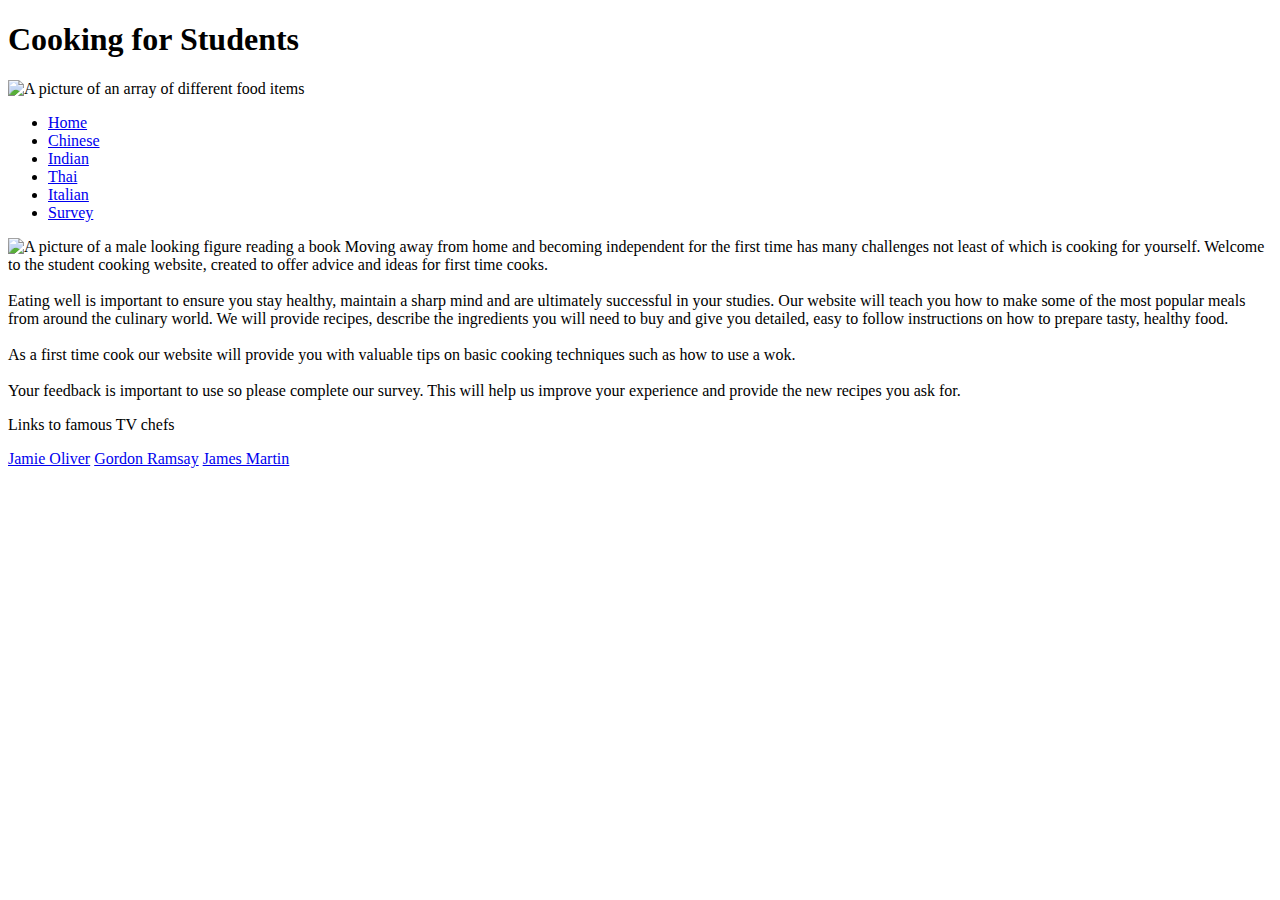
==== StudentCooking/index.html @ 6ba9db51 "Added Italian option" ====
<!DOCTYPE html>
<html lang="en">
    <head>
        <meta charset="UTF-8">
        <meta http-equiv="X-UA-Compatible" content="IE=edge">
        <meta name="viewport" content="width=device-width, initial-scale=1.0">
        <link rel="stylesheet" href="style.css">
        <title>Home Page</title>
    </head>
    <body>
        <!-- Page Header -->
        <header>
            <h1>Cooking for Students</h1>
            <img class="imageBanner" src="assets/cookingBanner.jpg" alt="A picture of an array of different food items">
        </header>

        <!-- Navigation Bar -->
        <nav>
            <ul>
                <li><a class="navlink navactive" href="#">Home</a></li>
                <li><a class="navlink" href="./regions/chinese/chinese.html">Chinese</a></li>
                <li><a class="navlink" href="./regions/indian/indian.html">Indian</a></li>
                <li><a class="navlink" href="./regions/thai/thai.html">Thai</a></li>
                <li><a class="navlink" href="./regions/italian/italian.html">Italian</a></li>
                <li><a class="navlink" href="survey.html">Survey</a></li>
            </ul>
        </nav>

        <!-- Main content -->
        <main>
            <p>
                <img id="studentImage" src="assets/student.jpg" alt="A picture of a male looking figure reading a book">
                Moving away from home and becoming independent for the first time has many challenges not least of which is cooking for yourself.  Welcome to the student cooking website, created to offer advice and ideas for first time cooks. <br><br>
                Eating well is important to ensure you stay healthy, maintain a sharp mind and are ultimately successful in your studies.  Our website will teach you how to make some of the most popular meals from around the culinary world.  We will provide recipes, describe the ingredients you will need to buy and give you detailed, easy to follow instructions on how to prepare tasty, healthy food. <br><br>
                As a first time cook our website will provide you with valuable tips on basic cooking techniques such as how to use a wok. <br><br>
                Your feedback is important to use so please complete our survey.  This will help us improve your experience and provide the new recipes you ask for.
            </p>
        </main>

        <!-- Page Footer -->
        <footer>
            <p>Links to famous TV chefs</p>
            <a href="https://jamieoliver.com">Jamie Oliver</a>
            <a href="https://gordonramsay.com">Gordon Ramsay</a>
            <a href="https://jamesmartinchef.co.uk">James Martin</a>
        </footer>
    </body>
</html>
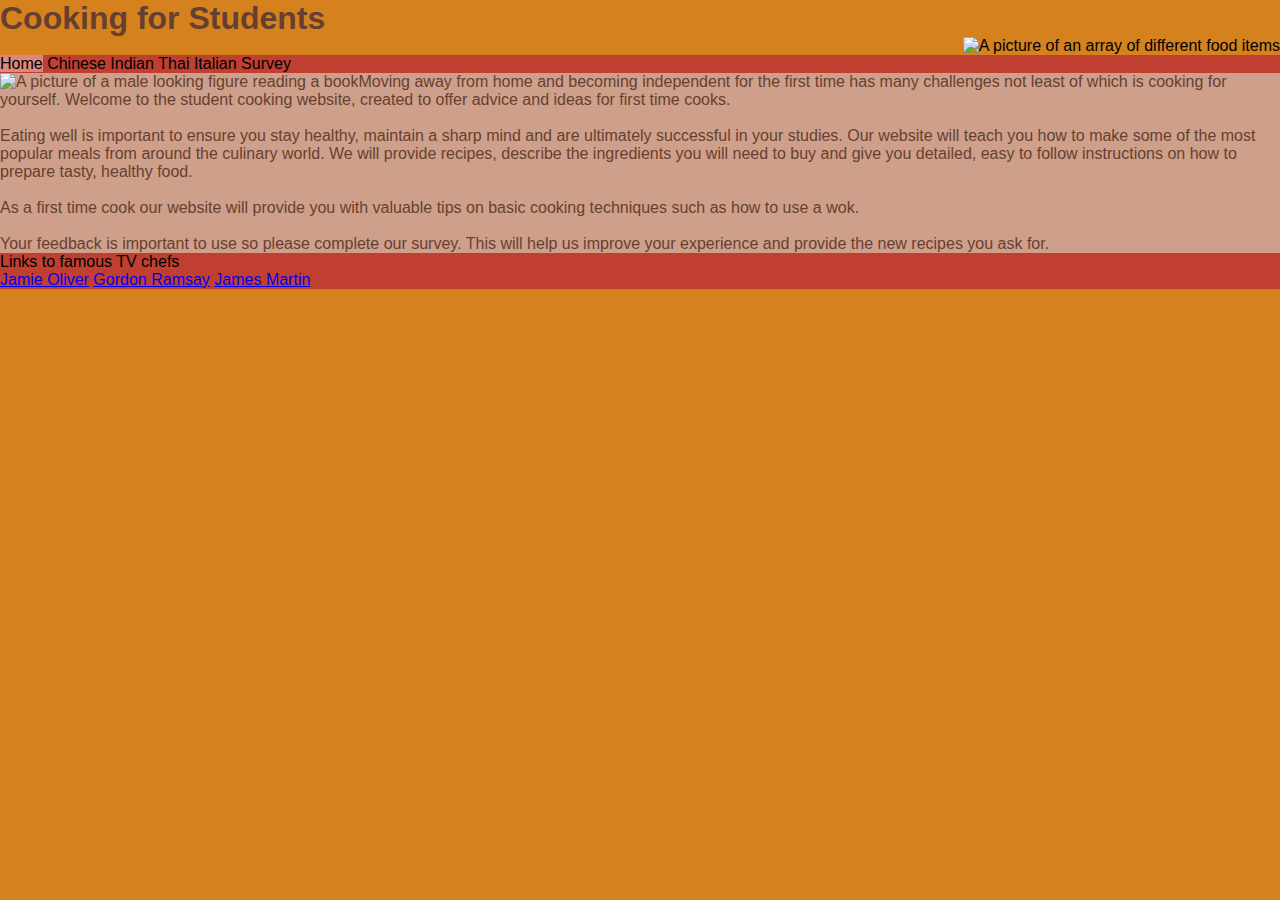
==== commit 9f7b08fc: "fcewd" ====
--- a/StudentCooking/index.html
+++ b/StudentCooking/index.html
@@ -17,12 +17,12 @@
         <!-- Navigation Bar -->
         <nav>
             <ul>
-                <li><a class="navlink navactive" href="#">Home</a></li>
-                <li><a class="navlink" href="./regions/chinese/chinese.html">Chinese</a></li>
-                <li><a class="navlink" href="./regions/indian/indian.html">Indian</a></li>
-                <li><a class="navlink" href="./regions/thai/thai.html">Thai</a></li>
-                <li><a class="navlink" href="./regions/italian/italian.html">Italian</a></li>
-                <li><a class="navlink" href="survey.html">Survey</a></li>
+                <li class="navlink"><a class="navlink navactive" href="#">Home</a></li>
+                <li class="navlink"><a class="navlink" href="./regions/chinese/chinese.html">Chinese</a></li>
+                <li class="navlink"><a class="navlink" href="./regions/indian/indian.html">Indian</a></li>
+                <li class="navlink"><a class="navlink" href="./regions/thai/thai.html">Thai</a></li>
+                <li class="navlink"><a class="navlink" href="./regions/italian/italian.html">Italian</a></li>
+                <li class="navlink"><a class="navlink" href="survey.html">Survey</a></li>
             </ul>
         </nav>
 
--- a/StudentCooking/style.css
+++ b/StudentCooking/style.css
@@ -0,0 +1,51 @@
+/* The Universal Selector has been used here to cancel the browser default margins and */
+/* padding for every page element.  This ensures that only assigned */
+/* margin and padding values are implemented when viewing pages. */
+* {margin:0;padding:0}
+
+/* Fonts */
+@import url('https://fonts.googleapis.com/css2?family=Poppins:wght@300;400&display=swap');
+
+/* Background Colours */
+body, header {background-color: rgb(213,129,29)}
+nav, footer {background-color: rgb(193,63,48)}
+main {background-color: rgb(206, 159, 138)}
+
+
+/* Text Properties */
+h1 {color: rgb(103,63,48); }
+main {color: rgb(103,63,48)}
+* {font-family: 'Poppins', sans-serif}
+
+
+/* Image Propeties */
+.imageBanner {float: right; display: inline;}
+#studentImage {float: left}
+
+
+/* Margins */
+
+
+
+/* Padding */
+
+
+
+/* Positioning (Float, Display and Clear) */
+header, nav, main, footer {clear: both}
+
+
+
+/* Element Sizes */
+
+
+
+/* Navigation List Properties */
+.navlink {
+    text-decoration: none;
+    color: black;
+    display: inline;
+}
+.navactive {
+    background-color: rgb(221, 136, 127);
+}
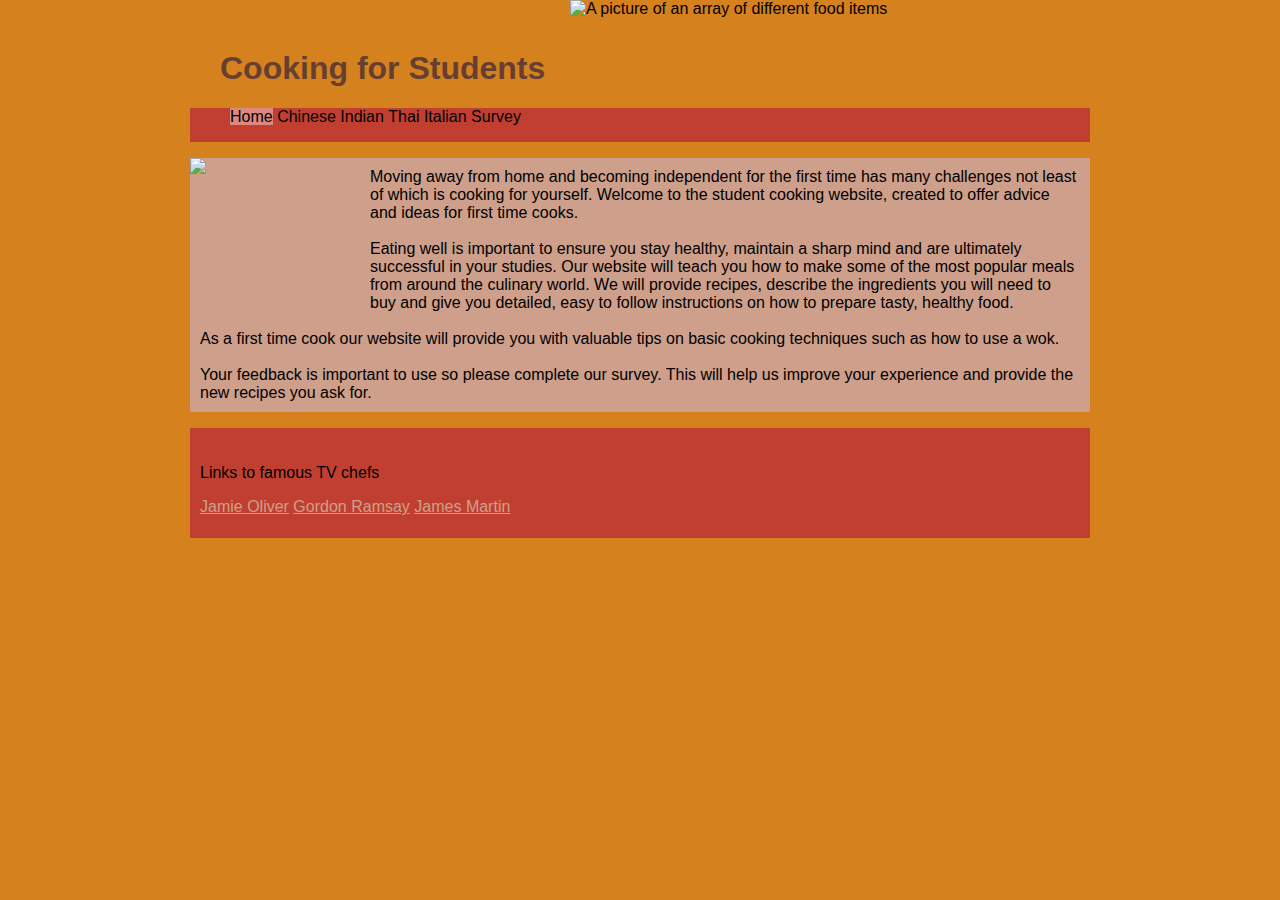
==== commit da23311a: "things" ====
--- a/StudentCooking/index.html
+++ b/StudentCooking/index.html
@@ -28,8 +28,8 @@
 
         <!-- Main content -->
         <main>
+            <img id="studentImage" src="assets/student.jpg" alt="A picture of a male looking figure reading a book">
             <p>
-                <img id="studentImage" src="assets/student.jpg" alt="A picture of a male looking figure reading a book">
                 Moving away from home and becoming independent for the first time has many challenges not least of which is cooking for yourself.  Welcome to the student cooking website, created to offer advice and ideas for first time cooks. <br><br>
                 Eating well is important to ensure you stay healthy, maintain a sharp mind and are ultimately successful in your studies.  Our website will teach you how to make some of the most popular meals from around the culinary world.  We will provide recipes, describe the ingredients you will need to buy and give you detailed, easy to follow instructions on how to prepare tasty, healthy food. <br><br>
                 As a first time cook our website will provide you with valuable tips on basic cooking techniques such as how to use a wok. <br><br>
--- a/StudentCooking/style.css
+++ b/StudentCooking/style.css
@@ -1,7 +1,10 @@
 /* The Universal Selector has been used here to cancel the browser default margins and */
 /* padding for every page element.  This ensures that only assigned */
 /* margin and padding values are implemented when viewing pages. */
-* {margin:0;padding:0}
+body {
+    margin: 0px;
+    padding: 0px;
+}
 
 /* Fonts */
 @import url('https://fonts.googleapis.com/css2?family=Poppins:wght@300;400&display=swap');
@@ -13,30 +16,60 @@
 
 
 /* Text Properties */
-h1 {color: rgb(103,63,48); }
-main {color: rgb(103,63,48)}
+h1, h2 {display: inline; color: rgb(103,63,48); float: left;}
+main, a {color: rgb(206,159,138);}
+main p {color: black;}
+.ingredients {color: black;}
 * {font-family: 'Poppins', sans-serif}
 
 
 /* Image Propeties */
-.imageBanner {float: right; display: inline;}
-#studentImage {float: left}
+.imageBanner {float: right;height:90px;width:520px;}
+#studentImage {float:left;height:120px;width:160px;}
+.iImage {
+    width:160px;
+    height: 120px;
+}
+.rImage {
+    width: 200px;
+    height: 150px;
+}
 
 
 /* Margins */
-
+body {margin:auto;}
+h1 {margin-left:30px;margin-top:50px;}
+main {margin-top:10px;margin-bottom:10px;}
+h2, form {margin:10px;}
+#studentImage {margin-right:20px;margin-bottom:20px;}
 
 
 /* Padding */
-
+.ingredientImages {
+    margin-left: 4rem;
+}
+main p {padding:10px;}
+footer {padding-left:10px;padding-top:20px;}
 
 
 /* Positioning (Float, Display and Clear) */
 header, nav, main, footer {clear: both}
+.ingredientImages {
+    display: inline;
+    float: left;
+}
+.ingredients {
+    display: inline;
+    float: right;
+}
 
 
 
 /* Element Sizes */
+body {width:900px;}
+header {height:90px;}
+footer {height:90px;}
+nav {height:34px;}
 
 
 
@@ -46,6 +79,9 @@
     color: black;
     display: inline;
 }
+.navactive:hover {
+    background-color: ;
+}
 .navactive {
-    background-color: rgb(221, 136, 127);
+    background-color: rgb(221, 136, 126);
 }
